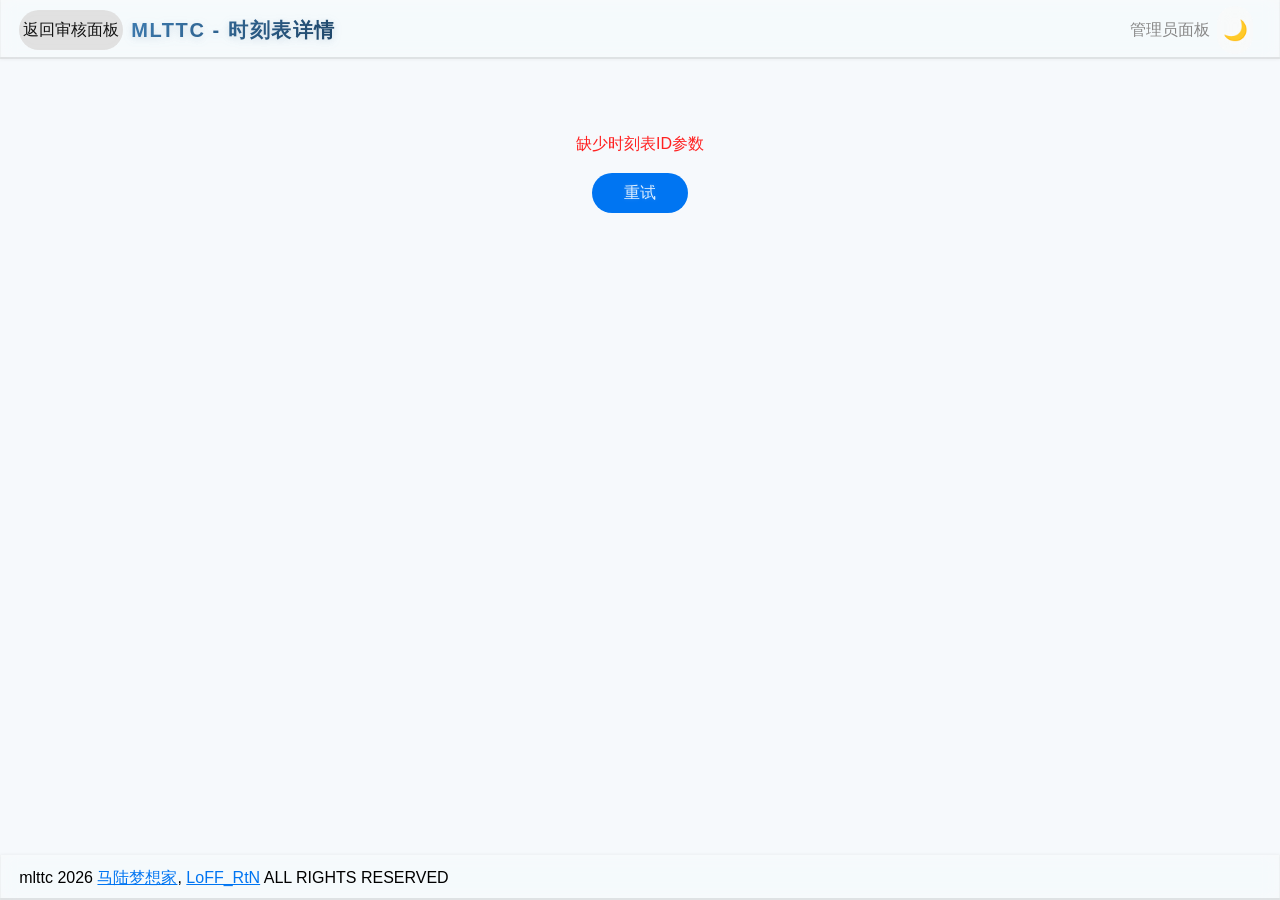
==== admin-detail.html @ a7d494b4 "Add files via upload" ====
<!DOCTYPE html>
<html lang="zh-CN">

<head>
	<meta charset="UTF-8">
	<meta name="viewport" content="width=device-width, initial-scale=1.0, viewport-fit=cover">
	<title>管理员 - 时刻表详情</title>
	<link rel="stylesheet" href="style/timetable.css">
	<link rel="stylesheet" href="style/timetable-detail.css">
	<script src="src/pages/main.js"></script>
	<script src="/lib/ui/init.mjs" type="module"></script>
	<script src="/src/auth-header.js" type="module"></script>
	<script src="/lib/ui/popup.mjs" type="module"></script>
</head>

<body>
	<hcw-body-header>
		<hcw-button flat fill style="min-width: 5rem;" id="back-btn">
			返回审核面板
		</hcw-button>
		<div class="logo-area">
			<div class="logo-text">
				MLTTC - 时刻表详情
			</div>
		</div>
		<p hidden-on-mobile style="margin-left: auto; color: var(--text-muted)">管理员面板</p>
		<div id="headerAuthArea">
			<hcw-button id="themeToggleBtn" flat icon large aria-label="切换主题">🌙</hcw-button>
			<span style="font-size:0.82rem; color:var(--text-muted);" id="adminEmailDisplay"></span>
		</div>
	</hcw-body-header>

	<hcw-article>
		<div id="detail-loading" class="detail-loading">
			<p>加载中...</p>
		</div>
		<div id="detail-error" class="detail-error hidden">
			<p>无法加载时刻表详情</p>
			<hcw-button id="detail-retry-btn" primary flat style="min-width: 6rem;">重试</hcw-button>
		</div>
		<div id="detail-content" class="detail-content hidden">
			<div class="detail-header">
				<h2 id="detail-title" class="detail-title"></h2>
				<span id="detail-id" class="detail-id"></span>
			</div>
			<div class="detail-card">
				<div class="detail-info-grid">
					<div class="detail-info-item">
						<span class="detail-label">城市</span>
						<span class="detail-value" id="detail-city"></span>
					</div>
					<div class="detail-info-item">
						<span class="detail-label">线路</span>
						<span class="detail-value" id="detail-way"></span>
					</div>
					<div class="detail-info-item">
						<span class="detail-label">起点</span>
						<span class="detail-value" id="detail-start"></span>
					</div>
					<div class="detail-info-item">
						<span class="detail-label">终点</span>
						<span class="detail-value" id="detail-end"></span>
					</div>
					<div class="detail-info-item full-width">
						<span class="detail-label">备注</span>
						<span class="detail-value" id="detail-special"></span>
					</div>
				</div>
			</div>
			<div class="detail-card">
				<h3 class="detail-section-title">主站->副站[外环]</h3>
				<div class="detail-time-grid" id="detail-time1"></div>
			</div>
			<div class="detail-card">
				<h3 class="detail-section-title">副站->主站[内环]</h3>
				<div class="detail-time-grid" id="detail-time2"></div>
			</div>
			<div class="detail-card detail-meta-card">
				<div class="detail-meta-row">
					<span class="detail-meta-label">执行时间</span>
					<span class="detail-meta-value" id="detail-starttime"></span>
				</div>
				<div class="detail-meta-row">
					<span class="detail-meta-label">作者</span>
					<span class="detail-meta-value" id="detail-writer"></span>
				</div>
				<div class="detail-meta-row">
					<span class="detail-meta-label">写入时间</span>
					<span class="detail-meta-value" id="detail-writetime"></span>
				</div>
				<div class="detail-meta-row">
					<span class="detail-meta-label">审核状态</span>
					<span class="detail-meta-value" id="detail-pass-status"></span>
				</div>
				<div class="detail-meta-row">
					<span class="detail-meta-label">审核人</span>
					<span class="detail-meta-value" id="detail-passer"></span>
				</div>
			</div>
			<div class="btn-group detail-actions">
				<hcw-button id="detail-back-btn" flat style="min-width: 8rem;">返回审核面板</hcw-button>
			</div>
		</div>
	</hcw-article>

	<hcw-body-footer></hcw-body-footer>

	<script src="/src/pages/admin-detail.js" type="module"></script>
</body>

</html>
---- style/timetable.css ----
@import url('./main.css');
@import url('./derive/deepseek.timetable.css');
@import url('./derive/group.css');
---- style/timetable-detail.css ----
/* ============================================
   时刻表详情页样式
   ============================================ */

/* 加载状态 */
.detail-loading {
    text-align: center;
    padding: 3rem 1rem;
    color: var(--text-muted);
    font-size: 1rem;
}

.detail-loading.hidden,
.detail-error.hidden,
.detail-content.hidden {
    display: none !important;
}

.detail-error {
    text-align: center;
    padding: 3rem 1rem;
    color: var(--danger);
    display: flex;
    flex-direction: column;
    align-items: center;
    gap: 1rem;
}

.detail-error p {
    font-size: 1rem;
    font-weight: 500;
}

/* 详情内容容器 */
.detail-content {
    animation: detailFadeIn 0.35s ease forwards;
}

@keyframes detailFadeIn {
    from {
        opacity: 0;
        transform: translateY(12px);
    }
    to {
        opacity: 1;
        transform: translateY(0);
    }
}

/* 详情头部 */
.detail-header {
    display: flex;
    align-items: baseline;
    justify-content: space-between;
    gap: 1rem;
    margin-bottom: 1.5rem;
    padding-bottom: 1rem;
    border-bottom: 1px solid var(--border);
    flex-wrap: wrap;
}

.detail-title {
    font-size: 1.5rem;
    font-weight: 700;
    color: var(--text-primary);
    margin: 0;
}

.detail-id {
    font-family: var(--font-mono);
    font-size: 0.8rem;
    color: var(--text-muted);
    background: rgba(0,0,0,0.04);
    padding: 4px 10px;
    border-radius: 4px;
    letter-spacing: 0.03em;
    white-space: nowrap;
}

[data-theme="dark"] .detail-id {
    background: rgba(255,255,255,0.08);
    color: #ccc;
}

/* ── 详情页深色模式 ── */
[data-theme="dark"] .detail-card {
    background: #111;
    border-color: rgba(255,255,255,0.08);
    box-shadow: 0 2px 12px rgba(0,0,0,0.3);
}

[data-theme="dark"] .detail-card .detail-value {
    color: #f0f0f0;
}

[data-theme="dark"] .detail-card .detail-label {
    color: #ffffff;
}

[data-theme="dark"] .detail-section-title {
    color: #5bc0eb;
    border-bottom-color: rgba(255,255,255,0.08);
}

[data-theme="dark"] .detail-time-chip {
    background: #1a1a1a;
    border-color: rgba(255,255,255,0.08);
    color: #e0e0e0;
}

[data-theme="dark"] .detail-time-chip:hover {
    border-color: var(--primary);
    background: #0d2b4a;
    color: #6bc8ff;
}

[data-theme="dark"] .detail-meta-card {
    background: #111;
}

[data-theme="dark"] .detail-meta-row + .detail-meta-row {
    border-top-color: rgba(255,255,255,0.06);
}

[data-theme="dark"] .detail-meta-label {
    color: #bbb;
}

[data-theme="dark"] .detail-header {
    border-bottom-color: rgba(255,255,255,0.08);
}

[data-theme="dark"] .detail-title {
    color: #fff;
}

/* 详情卡片 */
.detail-card {
    background: var(--bg-card);
    border: 1px solid var(--border);
    border-radius: var(--radius-md);
    padding: 1.25rem 1.5rem;
    backdrop-filter: blur(8px);
    -webkit-backdrop-filter: blur(8px);
    box-shadow: var(--shadow-xs);
    margin-bottom: 1rem;
    animation: cardEnter 0.3s ease forwards;
    opacity: 0;
    transform: translateY(8px);
}

.detail-card:nth-child(2) { animation-delay: 0.05s; }
.detail-card:nth-child(3) { animation-delay: 0.1s; }
.detail-card:nth-child(4) { animation-delay: 0.15s; }
.detail-card:nth-child(5) { animation-delay: 0.2s; }

@keyframes cardEnter {
    from {
        opacity: 0;
        transform: translateY(8px);
    }
    to {
        opacity: 1;
        transform: translateY(0);
    }
}

/* 信息网格 */
.detail-info-grid {
    display: grid;
    grid-template-columns: 1fr 1fr;
    gap: 1rem;
}

.detail-info-item {
    display: flex;
    flex-direction: column;
    gap: 4px;
}

.detail-info-item.full-width {
    grid-column: 1 / -1;
}

.detail-label {
    font-size: 0.78rem;
    font-weight: 600;
    color: var(--text-muted);
    letter-spacing: 0.02em;
    text-transform: uppercase;
}

.detail-value {
    font-size: 1rem;
    font-weight: 500;
    color: var(--text-primary);
    word-break: break-word;
}

/* 时间网格 */
.detail-section-title {
    font-size: 1rem;
    font-weight: 600;
    color: var(--primary-light);
    margin-bottom: 0.75rem;
    padding-bottom: 0.5rem;
    border-bottom: 1px solid var(--border-light);
}

.detail-time-grid {
    display: flex;
    flex-wrap: wrap;
    gap: 8px;
}

.detail-time-chip {
    display: inline-flex;
    align-items: center;
    justify-content: center;
    padding: 6px 14px;
    background: var(--bg-page);
    border: 1px solid var(--border);
    border-radius: var(--radius-sm);
    font-family: var(--font-mono);
    font-size: 0.85rem;
    color: var(--text-secondary);
    transition: all var(--transition-fast);
}

.detail-time-chip:hover {
    border-color: var(--primary);
    background: var(--primary-light);
    color: var(--primary);
}

/* 元信息卡片 */
.detail-meta-card {
    background: var(--bg-card);
}

.detail-meta-row {
    display: flex;
    justify-content: space-between;
    align-items: center;
    padding: 6px 0;
    gap: 1rem;
}

.detail-meta-row + .detail-meta-row {
    border-top: 1px dashed var(--border-light);
}

.detail-meta-label {
    font-size: 0.82rem;
    color: var(--text-muted);
    font-weight: 500;
}

.detail-meta-value {
    font-size: 0.88rem;
    color: var(--text-secondary);
    font-weight: 500;
    text-align: right;
}

/* 详情页按钮组 */
.detail-actions {
    display: flex;
    justify-content: center;
    gap: 12px;
    margin-top: 1rem;
    padding-top: 0.5rem;
}

/* 响应式 */
@media (max-width: 768px) {
    .detail-header {
        flex-direction: column;
        align-items: flex-start;
    }

    .detail-title {
        font-size: 1.25rem;
    }

    .detail-info-grid {
        grid-template-columns: 1fr;
    }

    .detail-card {
        padding: 1rem 1.15rem;
    }

    .detail-time-chip {
        padding: 5px 10px;
        font-size: 0.8rem;
    }
}

@media (max-width: 480px) {
    .detail-title {
        font-size: 1.1rem;
    }

    .detail-meta-row {
        flex-direction: column;
        align-items: flex-start;
        gap: 2px;
    }
}
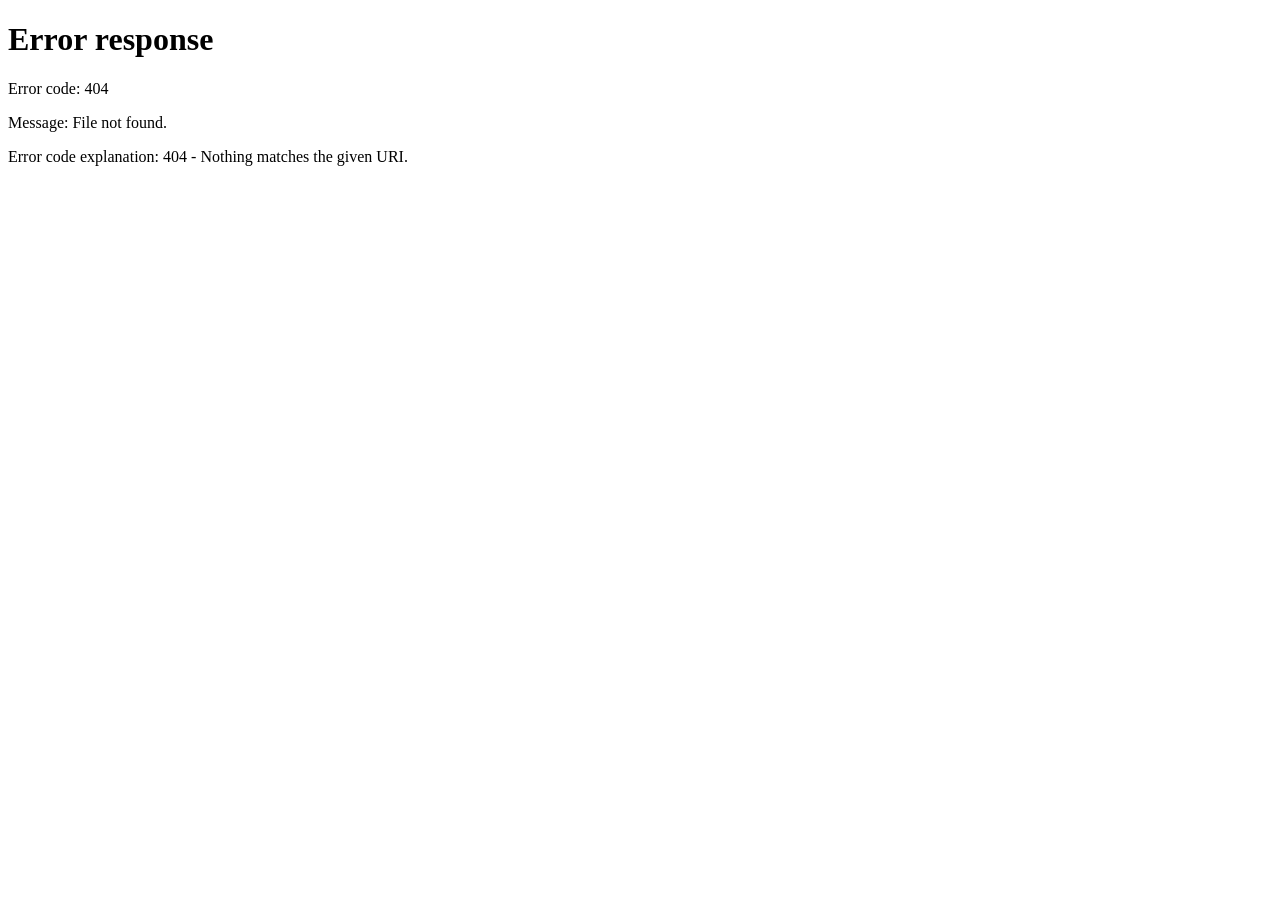
==== commit e4ae37c6: "优化管理员界面" ====
--- a/admin-detail.html
+++ b/admin-detail.html
@@ -25,7 +25,7 @@
 		</div>
 		<p hidden-on-mobile style="margin-left: auto; color: var(--text-muted)">管理员面板</p>
 		<div id="headerAuthArea">
-			<hcw-button id="themeToggleBtn" flat icon large aria-label="切换主题">🌙</hcw-button>
+			<hcw-button id="themeToggleBtn" flat icon large aria-label="切换主题">主题</hcw-button>
 			<span style="font-size:0.82rem; color:var(--text-muted);" id="adminEmailDisplay"></span>
 		</div>
 	</hcw-body-header>
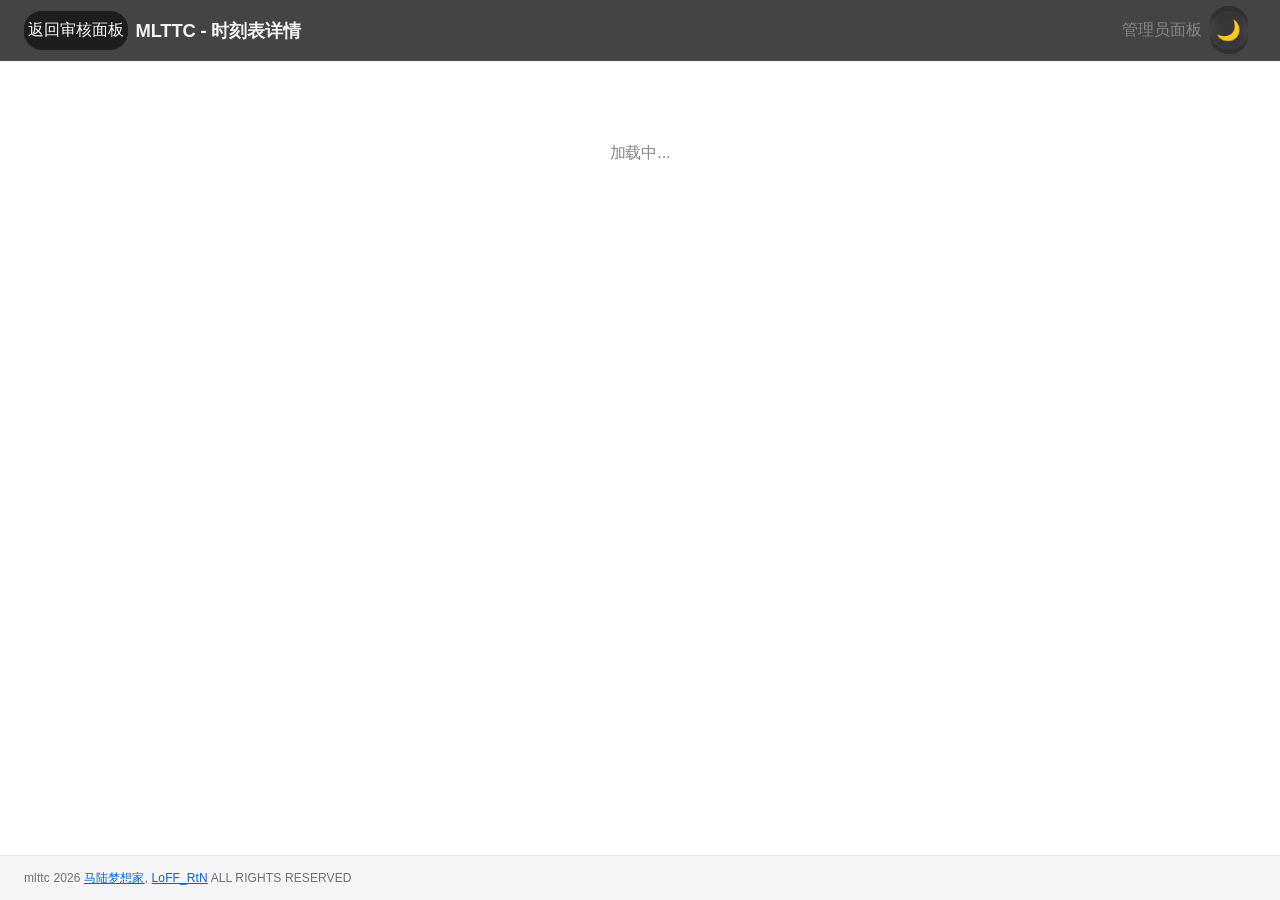
==== commit e0d417f8: "feat: refactor styles and add password hashing utilities - Remove unused CSS files: group.css, link." ====
--- a/admin-detail.html
+++ b/admin-detail.html
@@ -7,7 +7,6 @@
 	<title>管理员 - 时刻表详情</title>
 	<link rel="stylesheet" href="style/timetable.css">
 	<link rel="stylesheet" href="style/timetable-detail.css">
-	<script src="src/pages/main.js"></script>
 	<script src="/lib/ui/init.mjs" type="module"></script>
 	<script src="/src/auth-header.js" type="module"></script>
 	<script src="/lib/ui/popup.mjs" type="module"></script>
@@ -15,7 +14,7 @@
 
 <body>
 	<hcw-body-header>
-		<hcw-button flat fill style="min-width: 5rem;" id="back-btn">
+		<hcw-button flat fill class="btn-min-md" id="back-btn">
 			返回审核面板
 		</hcw-button>
 		<div class="logo-area">
@@ -23,10 +22,10 @@
 				MLTTC - 时刻表详情
 			</div>
 		</div>
-		<p hidden-on-mobile style="margin-left: auto; color: var(--text-muted)">管理员面板</p>
+		<p hidden-on-mobile class="header-note">管理员面板</p>
 		<div id="headerAuthArea">
-			<hcw-button id="themeToggleBtn" flat icon large aria-label="切换主题">主题</hcw-button>
-			<span style="font-size:0.82rem; color:var(--text-muted);" id="adminEmailDisplay"></span>
+			<hcw-button id="themeToggleBtn" flat icon large aria-label="切换主题">🌙</hcw-button>
+			<span class="header-email" id="adminEmailDisplay"></span>
 		</div>
 	</hcw-body-header>
 
@@ -36,7 +35,7 @@
 		</div>
 		<div id="detail-error" class="detail-error hidden">
 			<p>无法加载时刻表详情</p>
-			<hcw-button id="detail-retry-btn" primary flat style="min-width: 6rem;">重试</hcw-button>
+			<hcw-button id="detail-retry-btn" primary flat class="btn-min-lg">重试</hcw-button>
 		</div>
 		<div id="detail-content" class="detail-content hidden">
 			<div class="detail-header">
@@ -98,7 +97,7 @@
 				</div>
 			</div>
 			<div class="btn-group detail-actions">
-				<hcw-button id="detail-back-btn" flat style="min-width: 8rem;">返回审核面板</hcw-button>
+				<hcw-button id="detail-back-btn" flat class="btn-min-xl">返回审核面板</hcw-button>
 			</div>
 		</div>
 	</hcw-article>
--- a/style/timetable.css
+++ b/style/timetable.css
@@ -1,3 +1,1033 @@
 @import url('./main.css');
-@import url('./derive/deepseek.timetable.css');
-@import url('./derive/group.css');+/* ============================================
+   时刻表查询系统 - 液态玻璃样式表
+   设计风格：现代简约 · 柔和光影 · 温暖专业
+   完全适配 index.html 中的 class 结构
+   （基于原版升级为磨砂玻璃质感）
+   ============================================ */
+
+/* ---------- 布局溢出控制 ---------- */
+html, body {
+    /* hidden 仅作旧浏览器回退；clip 不创建滚动容器，保证顶部导航栏 sticky 悬浮跟随 */
+    overflow-x: hidden;
+    overflow-x: clip;
+    max-width: 100%;
+}
+
+hcw-article,
+[hcw-article] {
+    overflow: hidden;
+}
+
+/* ---------- 菜单栏 .menu-bar ---------- */
+.menu-bar {
+    display: flex;
+    flex-wrap: wrap;
+    gap: 1rem;
+    justify-content: center;
+    padding: 4px 0;
+}
+
+/* 卡片入场动画（供 .form-card / .result-card 使用） */
+@keyframes cardEnter {
+    from {
+        opacity: 0;
+        transform: translateY(16px);
+    }
+
+    to {
+        opacity: 1;
+        transform: translateY(0);
+    }
+}
+
+.form-card.hidden {
+    display: none !important;
+}
+
+/* ---------- 两列网格 .grid-2col ---------- */
+.grid-2col {
+    display: grid;
+    grid-template-columns: 1fr 1fr;
+    gap: 18px 16px;
+    align-items: start;
+}
+
+.grid-2col .full-width {
+    grid-column: 1 / -1;
+}
+
+/* ---------- 表单组 .form-group ---------- */
+.form-group {
+    display: flex;
+    flex-direction: column;
+    gap: 6px;
+}
+
+.form-group label {
+    font-size: 0.82rem;
+    font-weight: 500;
+    color: var(--text-secondary);
+    letter-spacing: -0.005em;
+    display: flex;
+    align-items: center;
+    gap: 6px;
+}
+
+.form-group label .optional {
+    font-weight: 400;
+    font-size: 0.78rem;
+    color: var(--text-muted);
+    letter-spacing: 0.01em;
+}
+
+/* 覆盖 label 内可能存在的内联样式 span */
+.form-group label span {
+    font-weight: 700;
+    font-size: 0.9rem;
+    line-height: 1;
+}
+
+.form-group [name="time1"],
+.form-group [name="time2"] {
+    width: 100%;
+    padding: 12px 16px;
+    font-size: 0.92rem;
+    font-family: var(--font-family);
+    color: var(--input-color);
+    background-color: var(--input-bg);
+    border: 1px solid var(--border);
+    border-radius: var(--radius-sm);
+    transition: all var(--transition-fast), box-shadow var(--transition-normal);
+    outline: none;
+    letter-spacing: 0.01em;
+    resize: vertical;
+    min-height: 100px;
+    line-height: 1.6;
+}
+
+.form-group [name="time1"]:focus,
+.form-group [name="time2"]:focus {
+    border-color: var(--primary);
+    box-shadow: var(--shadow-focus);
+}
+
+.lp {
+    font-size: 0.65rem;
+    letter-spacing: 0.02em;
+    opacity: 1;
+}
+
+/* ---------- 表单验证状态 ---------- */
+/* 输入框验证状态 */
+.form-group .input-valid {
+    border-color: var(--success) !important;
+}
+
+.form-group .input-invalid {
+    border-color: var(--danger) !important;
+}
+
+.form-group .input-warning-state {
+    border-color: var(--warning) !important;
+}
+
+.form-group .input-default {
+    border-color: #8881 !important;
+}
+
+/* 验证提示文字状态 */
+.lp.lp-valid {
+    color: var(--success) !important;
+    display: block !important;
+}
+
+.lp.lp-invalid {
+    color: var(--danger) !important;
+    display: block !important;
+}
+
+.lp.lp-warning {
+    color: var(--warning) !important;
+    display: block !important;
+}
+
+.lp.lp-hide {
+    display: none !important;
+}
+
+/* ---------- 结果卡片 .result-card ---------- */
+.result-card {
+    margin-top: 18px;
+    padding: 16px 20px;
+    border-radius: var(--radius-sm);
+    font-size: 0.88rem;
+    line-height: 1.6;
+    border: 1px solid var(--border-light);
+    background: var(--bg-card);
+    color: var(--text-secondary);
+    box-shadow: var(--shadow-xs);
+    animation: resultSlideIn 0.35s cubic-bezier(0.22, 0.61, 0.36, 1) forwards;
+    word-break: break-all;
+}
+
+@keyframes resultSlideIn {
+    from {
+        opacity: 0;
+        transform: translateY(-8px);
+    }
+
+    to {
+        opacity: 1;
+        transform: translateY(0);
+    }
+}
+
+.result-card.hidden {
+    display: none !important;
+}
+
+/* 结果卡片状态变体（JS 动态添加时生效） */
+.result-card.success {
+    background: var(--success);
+    color: var(--success-light);
+}
+
+.result-card.error {
+    background: var(--danger);
+    color: var(--danger-light);
+}
+
+.result-card.info {
+    background: var(--bg-page);
+    color: var(--on-bg-page);
+}
+
+/* 结果卡片内部常见元素 */
+.result-card p {
+    margin: 4px 0;
+}
+
+.result-card strong {
+    color: var(--text-primary);
+    font-weight: 600;
+}
+
+.result-card code,
+.result-card .id-highlight {
+    font-family: var(--font-mono);
+    background: var(--bg-hover);
+    padding: 2px 10px;
+    border-radius: var(--radius-full);
+    font-size: 0.85em;
+    letter-spacing: 0.02em;
+}
+
+/* ---------- 页脚 ---------- */
+footer {
+    text-align: center;
+    padding: 20px 16px;
+    font-size: 0.75rem;
+    color: var(--footer-text);
+    letter-spacing: 0.01em;
+    border-top: 1px solid var(--border-light);
+    margin-top: 8px;
+    background: var(--footer-bg);
+}
+
+footer::before {
+    content: '';
+    font-size: 0.85rem;
+}
+
+/* ---------- 搜索结果区域 .result-area ---------- */
+.result-area {
+    animation: resultSlideIn 0.35s cubic-bezier(0.22, 0.61, 0.36, 1) forwards;
+}
+
+.result-area.hidden {
+    display: none !important;
+}
+
+/* ---------- 结果列表 ---------- */
+.result-list {
+    display: flex;
+    flex-direction: column;
+    gap: 12px;
+}
+
+/* 搜索页：一行显示 2 个结果（不影响个人主页的竖向列表） */
+#search-result .result-list {
+    display: grid;
+    grid-template-columns: repeat(2, 1fr);
+    gap: 12px;
+}
+
+@media (max-width: 600px) {
+    #search-result .result-list {
+        grid-template-columns: 1fr;
+    }
+}
+
+/* ---------- 结果卡片项 ---------- */
+.result-item {
+    background: var(--bg-card);
+    border: 1px solid var(--border-light);
+    border-radius: var(--radius-md);
+    padding: 18px 20px;
+    box-shadow: var(--shadow-xs);
+    transition: all var(--transition-fast);
+    animation: cardEnter 0.3s ease forwards;
+    opacity: 0;
+    transform: translateY(8px);
+    cursor: pointer;
+}
+
+.result-item:hover {
+    box-shadow: var(--shadow-md);
+    border-color: var(--primary);
+    transform: translateY(-2px);
+}
+
+.result-item-header {
+    display: flex;
+    align-items: center;
+    justify-content: space-between;
+    margin-bottom: 12px;
+    padding-bottom: 10px;
+    border-bottom: 1px solid var(--border-light);
+}
+
+.result-item-id {
+    font-family: var(--font-mono);
+    font-size: 0.72rem;
+    color: var(--text-muted);
+    background: var(--bg-hover);
+    padding: 3px 10px;
+    border-radius: var(--radius-full);
+    letter-spacing: 0.02em;
+}
+
+.result-item-route {
+    font-size: 0.98rem;
+    font-weight: 700;
+    color: var(--text-primary);
+    letter-spacing: -0.01em;
+}
+
+.result-item-body {
+    display: flex;
+    flex-direction: column;
+    gap: 8px;
+}
+
+.result-item-stations {
+    display: flex;
+    align-items: center;
+    gap: 6px;
+    flex-wrap: wrap;
+    font-size: 0.85rem;
+}
+
+.station-label {
+    color: var(--text-muted);
+    font-size: 0.78rem;
+}
+
+.station-name {
+    font-weight: 600;
+    color: var(--text-secondary);
+}
+
+.station-arrow {
+    color: var(--primary);
+    font-weight: 700;
+    margin: 0 2px;
+}
+
+.result-item-note {
+    font-size: 0.8rem;
+    color: var(--accent);
+    background: var(--accent-light);
+    border: 1px solid rgba(255, 149, 0, 0.2);
+    padding: 4px 12px;
+    border-radius: var(--radius-full);
+    margin-top: 2px;
+}
+
+.result-item-meta {
+    display: flex;
+    gap: 16px;
+    font-size: 0.75rem;
+    color: var(--text-muted);
+    margin-top: 4px;
+    padding-top: 6px;
+    border-top: 1px dashed var(--border-light);
+}
+
+/* .result-item-actions moved to group.css */
+
+/* 结果区域响应式 */
+@media (max-width: 768px) {
+    .result-item {
+        padding: 12px 14px;
+    }
+
+    .result-item-route {
+        font-size: 0.9rem;
+    }
+
+    .result-item-stations {
+        font-size: 0.82rem;
+    }
+
+    .result-item-meta {
+        flex-direction: column;
+        gap: 4px;
+    }
+}
+
+/* ---------- 响应式设计 ---------- */
+@media (max-width: 768px) {
+    .menu-bar {
+        gap: .25rem;
+    }
+
+    .grid-2col {
+        grid-template-columns: 1fr;
+        gap: 14px;
+    }
+
+    .btn-group {
+        gap: 8px;
+        margin-top: 16px;
+    }
+
+    .result-card {
+        padding: 14px 16px;
+        font-size: 0.84rem;
+    }
+}
+
+@media (max-width: 480px) {
+    .form-group label {
+        font-size: 0.8rem;
+    }
+
+    .form-group input[type="text"] {
+        padding: 10px 12px;
+        font-size: 0.84rem;
+        border-radius: var(--radius-xs);
+    }
+
+    .result-card {
+        padding: 12px 14px;
+        font-size: 0.8rem;
+        border-radius: var(--radius-xs);
+    }
+
+    footer {
+        font-size: 0.72rem;
+        padding: 14px 10px;
+    }
+}
+
+@media (min-width: 1024px) {
+    .grid-2col {
+        gap: 22px 20px;
+    }
+}
+
+/* ---------- 辅助与无障碍 ---------- */
+@media (prefers-reduced-motion: reduce) {
+
+    *,
+    *::before,
+    *::after {
+        animation-duration: 0.01ms !important;
+        animation-iteration-count: 1 !important;
+        transition-duration: 0.01ms !important;
+    }
+
+    html {
+        scroll-behavior: auto;
+    }
+}
+
+@media (prefers-contrast: high) {
+    :root {
+        --border: #767676;
+        --border-light: #888;
+        --text-muted: #555;
+        --text-placeholder: #666;
+    }
+
+    .form-group input[type="text"] {
+        border-width: 2px;
+    }
+}
+
+@media print {
+    body {
+        background: #fff;
+        padding: 0;
+    }
+
+    .dashboard {
+        max-width: 100%;
+        box-shadow: none;
+    }
+
+    .menu-bar,
+    .btn-group,
+    .btn-primary,
+    .btn-secondary {
+        display: none;
+    }
+
+    .result-card {
+        border: 1px solid #ccc;
+        background: #fafafa;
+    }
+}
+
+/* ============================================
+   深色结果页样式（Apple 深色模式）
+   设计风格：深色背景 · 高对比 · 蓝强调
+   ============================================ */
+
+/* ── 结果区域容器 ── */
+[data-theme="dark"] .result-area {
+    margin-top: 28px;
+    background: var(--bg-card);
+    border: 1px solid var(--border-light);
+    border-radius: var(--radius-md);
+    padding: 20px 20px 16px;
+    max-width: 100%;
+    box-sizing: border-box;
+    overflow-x: hidden;
+}
+
+/* ── 结果列表 ── */
+[data-theme="dark"] .result-area .result-list {
+    display: flex;
+    flex-direction: column;
+    gap: 12px;
+}
+
+/* ── 结果卡片项 ── */
+[data-theme="dark"] .result-area .result-item {
+    background: var(--bg-card);
+    border: 1px solid var(--border-light);
+    border-radius: var(--radius-sm);
+    padding: 14px 16px;
+    box-shadow: var(--shadow-xs);
+    transition: all 0.25s ease;
+    animation: resultItemIn 0.35s cubic-bezier(0.22, 0.61, 0.36, 1) forwards;
+    opacity: 0;
+    transform: translateY(8px);
+    max-width: 100%;
+    box-sizing: border-box;
+    overflow: hidden;
+    cursor: pointer;
+}
+
+@keyframes resultItemIn {
+    to {
+        opacity: 1;
+        transform: translateY(0);
+    }
+}
+
+[data-theme="dark"] .result-area .result-item:hover {
+    border-color: var(--primary);
+    box-shadow: var(--shadow-md);
+}
+
+[data-theme="dark"] .result-area .result-item-header {
+    display: flex;
+    align-items: center;
+    justify-content: space-between;
+    margin-bottom: 10px;
+    padding-bottom: 8px;
+    border-bottom: 1px solid var(--border-light);
+}
+
+[data-theme="dark"] .result-area .result-item-id {
+    font-family: var(--font-mono);
+    font-size: 0.72rem;
+    color: var(--text-muted);
+    background: var(--bg-hover);
+    padding: 2px 10px;
+    border-radius: var(--radius-full);
+    letter-spacing: 0.02em;
+}
+
+[data-theme="dark"] .result-area .result-item-route {
+    font-size: 0.92rem;
+    font-weight: 700;
+    color: var(--text-primary);
+    letter-spacing: -0.01em;
+}
+
+[data-theme="dark"] .result-area .result-item-body {
+    display: flex;
+    flex-direction: column;
+    gap: 8px;
+}
+
+[data-theme="dark"] .result-area .result-item-stations {
+    display: flex;
+    align-items: center;
+    gap: 6px;
+    flex-wrap: wrap;
+    font-size: 0.85rem;
+}
+
+[data-theme="dark"] .result-area .station-label {
+    color: var(--text-muted);
+    font-size: 0.76rem;
+}
+
+[data-theme="dark"] .result-area .station-name {
+    font-weight: 600;
+    color: var(--text-secondary);
+}
+
+[data-theme="dark"] .result-area .station-arrow {
+    color: var(--primary);
+    opacity: 0.8;
+    font-weight: 700;
+    margin: 0 2px;
+}
+
+[data-theme="dark"] .result-area .result-item-note {
+    font-size: 0.78rem;
+    color: var(--accent);
+    background: var(--accent-light);
+    border: 1px solid rgba(255, 179, 64, 0.25);
+    padding: 4px 12px;
+    border-radius: var(--radius-full);
+}
+
+[data-theme="dark"] .result-area .result-item-meta {
+    display: flex;
+    gap: 16px;
+    font-size: 0.74rem;
+    color: var(--text-muted);
+    margin-top: 4px;
+    padding-top: 6px;
+    border-top: 1px dashed var(--border-light);
+}
+
+[data-theme="dark"] .result-area .result-item-actions {
+    display: flex;
+    justify-content: flex-end;
+    margin-top: 8px;
+    padding-top: 8px;
+    border-top: 1px solid var(--border-light);
+}
+
+/* ── 查看详情按钮 (缩小版) ── */
+[data-theme="dark"] .result-area .view-detail-btn {
+    display: inline-flex;
+    align-items: center;
+    justify-content: center;
+    gap: 3px;
+    min-width: 3.6rem;
+    padding: 4px 12px;
+    font-size: 0.72rem;
+    font-weight: 500;
+    background: var(--button-bg);
+    color: var(--text-secondary);
+    border: 1px solid var(--border-light);
+    border-radius: var(--radius-full);
+    cursor: pointer;
+    transition: all 0.2s ease;
+    letter-spacing: 0.01em;
+    line-height: 1.3;
+}
+
+[data-theme="dark"] .result-area .view-detail-btn:hover {
+    background: var(--button-bg-hl);
+    color: #fff;
+    border-color: var(--primary);
+}
+
+[data-theme="dark"] .result-area .view-detail-btn:active {
+    transform: scale(0.96);
+}
+
+/* ── 关闭按钮 ── */
+[data-theme="dark"] .result-area #result-close-btn {
+    display: inline-flex;
+    align-items: center;
+    justify-content: center;
+    gap: 6px;
+    min-width: 7rem;
+    padding: 8px 20px;
+    font-size: 0.82rem;
+    font-weight: 500;
+    background: var(--button-bg);
+    color: var(--text-secondary);
+    border: 1px solid var(--border-light);
+    border-radius: var(--radius-full);
+    cursor: pointer;
+    transition: all 0.25s ease;
+    letter-spacing: 0.02em;
+}
+
+[data-theme="dark"] .result-area #result-close-btn::before {
+    content: '✕';
+    font-size: 0.7rem;
+    opacity: 0.6;
+    transition: opacity 0.2s ease;
+}
+
+[data-theme="dark"] .result-area #result-close-btn:hover {
+    background: rgba(255, 69, 58, 0.15);
+    color: var(--danger);
+    border-color: rgba(255, 69, 58, 0.35);
+}
+
+[data-theme="dark"] .result-area #result-close-btn:hover::before {
+    opacity: 1;
+}
+
+[data-theme="dark"] .result-area #result-close-btn:active {
+    transform: scale(0.96);
+}
+
+/* ── 结果区域响应式 ── */
+@media (max-width: 768px) {
+    [data-theme="dark"] .result-area {
+        margin-top: 22px;
+        padding: 16px 14px 14px;
+    }
+
+    [data-theme="dark"] .result-area .result-item {
+        padding: 12px 12px;
+    }
+
+    [data-theme="dark"] .result-area .result-item-route {
+        font-size: 0.85rem;
+    }
+
+    [data-theme="dark"] .result-area .result-item-meta {
+        flex-direction: column;
+        gap: 2px;
+    }
+
+    [data-theme="dark"] .result-area #result-close-btn {
+        min-width: 5rem;
+        padding: 6px 14px;
+        font-size: 0.78rem;
+    }
+}
+
+@media (max-width: 480px) {
+    [data-theme="dark"] .result-area {
+        margin-top: 16px;
+        padding: 12px 10px 12px;
+        border-radius: var(--radius-sm);
+    }
+
+    [data-theme="dark"] .result-area .result-item {
+        padding: 10px 10px;
+    }
+
+    [data-theme="dark"] .result-area .result-item-stations {
+        font-size: 0.78rem;
+    }
+
+    [data-theme="dark"] .result-area .view-detail-btn {
+        min-width: 3rem;
+        padding: 3px 8px;
+        font-size: 0.68rem;
+    }
+
+    [data-theme="dark"] .result-area #result-close-btn {
+        min-width: 4rem;
+        padding: 5px 12px;
+        font-size: 0.74rem;
+    }
+}
+
+@keyframes modalFadeIn {
+    from {
+        opacity: 0;
+    }
+
+    to {
+        opacity: 1;
+    }
+}
+
+@keyframes modalSlideUp {
+    from {
+        opacity: 0;
+        transform: translateY(30px) scale(0.96);
+    }
+
+    to {
+        opacity: 1;
+        transform: translateY(0) scale(1);
+    }
+}
+
+.error-msg {
+    margin-top: 8px;
+    padding: 10px 16px;
+    font-size: 0.82rem;
+    color: var(--danger);
+    background: rgba(255, 59, 48, 0.08);
+    border: 1px solid rgba(255, 59, 48, 0.25);
+    border-radius: var(--radius-sm);
+    font-weight: 500;
+    display: none;
+}
+
+[data-theme="dark"] .error-msg {
+    background: rgba(255, 69, 58, 0.15);
+    border-color: rgba(255, 69, 58, 0.3);
+}
+
+/* ---------- 响应式设计 ---------- */
+@media (max-width: 1024px) {
+    .button-grid {
+        grid-template-columns: repeat(3, 1fr);
+    }
+
+    .page-title-section h2 {
+        font-size: 1.9rem;
+    }
+}
+
+@media (max-width: 768px) {
+    .button-grid {
+        grid-template-columns: repeat(2, 1fr);
+        gap: 14px;
+    }
+    .page-title-section h2 {
+        font-size: 1.7rem;
+    }
+}
+
+@media (max-width: 480px) {
+    .logout-small {
+        padding: 4px 10px;
+        font-size: 0.72rem;
+    }
+
+    .button-grid {
+        grid-template-columns: 1fr 1fr;
+        gap: 10px;
+    }
+    .card-icon {
+        width: 42px;
+        height: 42px;
+        font-size: 1.5rem;
+    }
+    .page-title-section h2 {
+        font-size: 1.4rem;
+    }
+
+    .page-title-section p {
+        font-size: 0.8rem;
+        padding: 4px 12px;
+    }
+}
+
+/* ============ 分页栏 .pagination-bar（admin-review / admin-users 使用） ============ */
+.pagination-bar {
+    display: flex;
+    align-items: center;
+    justify-content: center;
+    gap: 8px;
+    margin-top: 12px;
+}
+
+.pagination-bar hcw-button,
+.pagination-bar button {
+    font-size: 0.82rem;
+}
+
+[data-theme="dark"] .pagination-bar {
+    color: #bbb;
+}
+
+[data-theme="dark"] .pagination-bar hcw-button,
+[data-theme="dark"] .pagination-bar button {
+    background: rgba(50, 52, 55, 0.6) !important;
+    color: #e0e0e0 !important;
+    border: 1px solid rgba(255, 255, 255, 0.08) !important;
+}
+
+[data-theme="dark"] .pagination-bar hcw-button:hover,
+[data-theme="dark"] .pagination-bar button:hover {
+    background: rgba(60, 62, 65, 0.8) !important;
+    color: #ffffff !important;
+    border-color: rgba(0, 117, 242, 0.4) !important;
+}
+
+[data-theme="dark"] .pagination-bar hcw-button:disabled,
+[data-theme="dark"] .pagination-bar button:disabled {
+    opacity: 0.3 !important;
+    background: rgba(40, 42, 45, 0.4) !important;
+    border-color: transparent !important;
+}
+
+/* ============ 管理端通用工具类 ============
+   用途：替代 admin*.html / index.html 页面里的内联 style，便于统一维护。
+   注意：timetable.css 被全部管理端页面引用，故工具类放这里最稳妥。 */
+
+/* ---------- 头部 ---------- */
+.header-note {
+    margin-left: auto;
+    color: var(--text-muted);
+}
+
+/* 头部登录邮箱显示 */
+.header-email {
+    font-size: 0.82rem;
+    color: var(--text-muted);
+}
+
+/* ---------- 按钮尺寸（与 hcw-button 组合使用） ---------- */
+.btn-min-sm { min-width: 4rem; }
+.btn-min-md { min-width: 5rem; }
+.btn-min-lg { min-width: 6rem; }
+.btn-min-xl { min-width: 8rem; }
+.btn-min-2xl { min-width: 12rem; }
+
+.btn-sm { font-size: 0.82rem; }
+.btn-md { font-size: 0.95rem; }
+
+/* ---------- 卡片标题 ---------- */
+.card-title-sm { font-size: 1.1rem; }
+
+.card-title-center {
+    font-size: 1.2rem;
+    text-align: center;
+}
+
+.card-title-row {
+    font-size: 1.1rem;
+    display: flex;
+    align-items: center;
+    justify-content: space-between;
+}
+
+.card-title-row-start {
+    font-size: 1.1rem;
+    display: flex;
+    align-items: center;
+    gap: 8px;
+}
+
+/* ---------- 间距 ---------- */
+.mt-sm { margin-top: 0.5rem; }
+.mt-md { margin-top: 1rem; }
+.mt-lg { margin-top: 1.5rem; }
+.mt-xl { margin-top: 1.25rem; }
+
+/* ---------- 加载 / 空态 / 错误提示 ---------- */
+.state-loading {
+    text-align: center;
+    padding: 1rem 0;
+    color: var(--text-muted);
+}
+
+.state-loading-lg {
+    text-align: center;
+    padding: 2rem 0;
+    color: var(--text-muted);
+}
+
+.state-error {
+    text-align: center;
+    padding: 1rem 0;
+    color: var(--danger);
+    font-size: 0.85rem;
+}
+
+.state-error-lg {
+    text-align: center;
+    padding: 2rem 0;
+    color: var(--danger);
+}
+
+/* 数量统计等次要文字 */
+.meta-count {
+    font-size: 0.82rem;
+    color: var(--text-muted);
+}
+
+.text-success { color: var(--success); }
+.text-danger-strong {
+    font-weight: 600;
+    color: var(--danger);
+}
+
+/* ---------- 布局 ---------- */
+.form-stack {
+    display: flex;
+    flex-direction: column;
+    gap: 1rem;
+    margin-top: 0.5rem;
+}
+
+.list-stack {
+    display: flex;
+    flex-direction: column;
+    gap: 0.5rem;
+}
+
+.narrow-article {
+    max-width: 32rem;
+    margin: 0 auto;
+}
+
+.self-center { align-self: center; }
+
+.profile-grid {
+    display: flex;
+    flex-wrap: wrap;
+    gap: 1rem;
+    margin-top: 0.5rem;
+}
+
+.profile-field {
+    flex: 1;
+    min-width: 6.5rem;
+}
+
+.profile-field--wide { min-width: 11rem; }
+
+.profile-field-label {
+    font-size: 0.78rem;
+    color: var(--text-muted);
+}
+
+.profile-field-value { font-size: 1rem; }
+.profile-field-value--strong { font-weight: 600; }
+
+/* 表单提示文字（浅色警告说明） */
+.form-hint-warning {
+    color: var(--warning);
+    font-size: 0.78rem;
+    font-weight: 400;
+}
+
+/* 审核操作区（通过 / 驳回） */
+.review-actions {
+    display: flex;
+    gap: 1rem;
+    justify-content: center;
+    margin-top: 1.5rem;
+    padding-top: 1rem;
+    border-top: 1px solid var(--border-light);
+}
+
+/* ---------- 审核结果操作区 ---------- */
+.result-item-actions--end { justify-content: flex-end; }
--- a/style/timetable-detail.css
+++ b/style/timetable-detail.css
@@ -1,5 +1,6 @@
+@import url('./main.css');
 /* ============================================
-   时刻表详情页样式
+   时刻表详情页样式（Apple 风格）
    ============================================ */
 
 /* 加载状态 */
@@ -55,93 +56,37 @@
     gap: 1rem;
     margin-bottom: 1.5rem;
     padding-bottom: 1rem;
-    border-bottom: 1px solid var(--border);
+    border-bottom: 1px solid var(--border-light);
     flex-wrap: wrap;
 }
 
 .detail-title {
-    font-size: 1.5rem;
+    font-size: 1.75rem;
     font-weight: 700;
+    letter-spacing: -0.015em;
     color: var(--text-primary);
     margin: 0;
 }
 
 .detail-id {
     font-family: var(--font-mono);
-    font-size: 0.8rem;
-    color: var(--text-muted);
-    background: rgba(0,0,0,0.04);
-    padding: 4px 10px;
-    border-radius: 4px;
-    letter-spacing: 0.03em;
+    font-size: 0.78rem;
+    color: var(--text-muted);
+    background: var(--bg-hover);
+    padding: 4px 12px;
+    border-radius: var(--radius-full);
+    letter-spacing: 0.02em;
     white-space: nowrap;
 }
 
-[data-theme="dark"] .detail-id {
-    background: rgba(255,255,255,0.08);
-    color: #ccc;
-}
-
-/* ── 详情页深色模式 ── */
-[data-theme="dark"] .detail-card {
-    background: #111;
-    border-color: rgba(255,255,255,0.08);
-    box-shadow: 0 2px 12px rgba(0,0,0,0.3);
-}
-
-[data-theme="dark"] .detail-card .detail-value {
-    color: #f0f0f0;
-}
-
-[data-theme="dark"] .detail-card .detail-label {
-    color: #ffffff;
-}
-
-[data-theme="dark"] .detail-section-title {
-    color: #5bc0eb;
-    border-bottom-color: rgba(255,255,255,0.08);
-}
-
-[data-theme="dark"] .detail-time-chip {
-    background: #1a1a1a;
-    border-color: rgba(255,255,255,0.08);
-    color: #e0e0e0;
-}
-
-[data-theme="dark"] .detail-time-chip:hover {
-    border-color: var(--primary);
-    background: #0d2b4a;
-    color: #6bc8ff;
-}
-
-[data-theme="dark"] .detail-meta-card {
-    background: #111;
-}
-
-[data-theme="dark"] .detail-meta-row + .detail-meta-row {
-    border-top-color: rgba(255,255,255,0.06);
-}
-
-[data-theme="dark"] .detail-meta-label {
-    color: #bbb;
-}
-
-[data-theme="dark"] .detail-header {
-    border-bottom-color: rgba(255,255,255,0.08);
-}
-
-[data-theme="dark"] .detail-title {
-    color: #fff;
-}
+/* ── 深色模式：详情页由主题变量自动适配 ── */
 
 /* 详情卡片 */
 .detail-card {
     background: var(--bg-card);
-    border: 1px solid var(--border);
+    border: 1px solid var(--border-light);
     border-radius: var(--radius-md);
     padding: 1.25rem 1.5rem;
-    backdrop-filter: blur(8px);
-    -webkit-backdrop-filter: blur(8px);
     box-shadow: var(--shadow-xs);
     margin-bottom: 1rem;
     animation: cardEnter 0.3s ease forwards;
@@ -183,8 +128,8 @@
 }
 
 .detail-label {
-    font-size: 0.78rem;
-    font-weight: 600;
+    font-size: 0.76rem;
+    font-weight: 500;
     color: var(--text-muted);
     letter-spacing: 0.02em;
     text-transform: uppercase;
@@ -201,7 +146,7 @@
 .detail-section-title {
     font-size: 1rem;
     font-weight: 600;
-    color: var(--primary-light);
+    color: var(--primary);
     margin-bottom: 0.75rem;
     padding-bottom: 0.5rem;
     border-bottom: 1px solid var(--border-light);
@@ -218,9 +163,9 @@
     align-items: center;
     justify-content: center;
     padding: 6px 14px;
-    background: var(--bg-page);
-    border: 1px solid var(--border);
-    border-radius: var(--radius-sm);
+    background: var(--bg-hover);
+    border: 1px solid var(--border-light);
+    border-radius: var(--radius-full);
     font-family: var(--font-mono);
     font-size: 0.85rem;
     color: var(--text-secondary);
@@ -229,7 +174,7 @@
 
 .detail-time-chip:hover {
     border-color: var(--primary);
-    background: var(--primary-light);
+    background: var(--primary-bg);
     color: var(--primary);
 }
 
@@ -280,7 +225,7 @@
     }
 
     .detail-title {
-        font-size: 1.25rem;
+        font-size: 1.4rem;
     }
 
     .detail-info-grid {
@@ -299,7 +244,7 @@
 
 @media (max-width: 480px) {
     .detail-title {
-        font-size: 1.1rem;
+        font-size: 1.2rem;
     }
 
     .detail-meta-row {
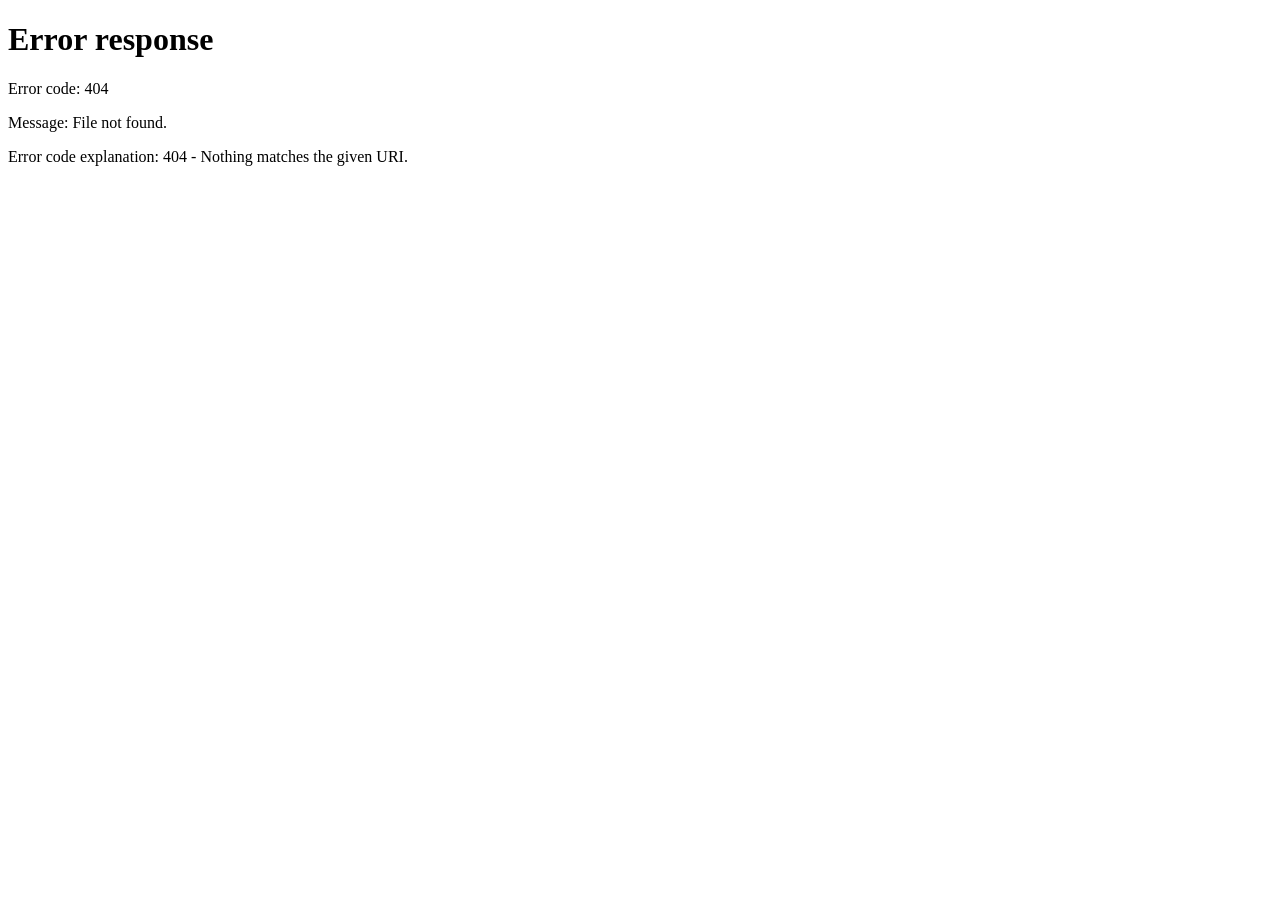
==== commit 6c93187d: "feat: 已审核时刻表改为搜索结果网格 + 详情页查看错误报告（v1.4.0） - admin-review 的「已审核时刻表」列表套用 .result-list--grid：铺满 2 列（≤600" ====
--- a/admin-detail.html
+++ b/admin-detail.html
@@ -96,6 +96,17 @@
 					<span class="detail-meta-value" id="detail-passer"></span>
 				</div>
 			</div>
+			<!-- 错误报告：主站用户提交的错误报告（数据来自 TIMETABLE_REPORT 表） -->
+			<hcw-card class="mt-lg">
+				<hcw-card-title class="card-title-row">
+					<span>错误报告</span>
+					<span id="reports-count" class="meta-count">— 条</span>
+				</hcw-card-title>
+				<div id="reports-loading" class="state-loading-lg">加载中...</div>
+				<div id="reports-empty" class="state-loading-lg hidden">暂无错误报告</div>
+				<div id="reports-error" class="state-error-lg hidden">无法加载错误报告</div>
+				<div id="reports-list" class="report-list"></div>
+			</hcw-card>
 			<div class="btn-group detail-actions">
 				<hcw-button id="detail-back-btn" flat class="btn-min-xl">返回审核面板</hcw-button>
 			</div>
--- a/style/timetable.css
+++ b/style/timetable.css
@@ -269,6 +269,29 @@
     }
 }
 
+/* 通用卡片网格：铺满可用宽度的 2 列（管理员「已审核时刻表」等使用）
+   规则与上面的 #search-result .result-list 保持一致，避免各页各写一套 */
+.result-list--grid {
+    display: grid;
+    grid-template-columns: repeat(2, 1fr);
+    gap: 12px;
+}
+
+/* 网格子项允许收缩，避免卡片内长文本把单列撑破；元信息过窄时换行 */
+.result-list--grid > .result-item {
+    min-width: 0;
+}
+
+.result-list--grid .result-item-meta {
+    flex-wrap: wrap;
+}
+
+@media (max-width: 600px) {
+    .result-list--grid {
+        grid-template-columns: 1fr;
+    }
+}
+
 /* ---------- 结果卡片项 ---------- */
 .result-item {
     background: var(--bg-card);
@@ -618,14 +641,6 @@
     margin-top: 4px;
     padding-top: 6px;
     border-top: 1px dashed var(--border-light);
-}
-
-[data-theme="dark"] .result-area .result-item-actions {
-    display: flex;
-    justify-content: flex-end;
-    margin-top: 8px;
-    padding-top: 8px;
-    border-top: 1px solid var(--border-light);
 }
 
 /* ── 查看详情按钮 (缩小版) ── */
@@ -867,7 +882,7 @@
 [data-theme="dark"] .pagination-bar button:hover {
     background: rgba(60, 62, 65, 0.8) !important;
     color: #ffffff !important;
-    border-color: rgba(0, 117, 242, 0.4) !important;
+    border-color: rgba(29, 185, 84, 0.4) !important;
 }
 
 [data-theme="dark"] .pagination-bar hcw-button:disabled,
@@ -885,6 +900,16 @@
 .header-note {
     margin-left: auto;
     color: var(--text-muted);
+}
+
+/* 头部导航按钮：hcw-button 的可见样式在阴影 DOM 内，不继承宿主配色，
+   浅色主题下会出现「深底深字」，这里通过组件变量覆盖为反白玻璃效果 */
+hcw-body-header hcw-button,
+[hcw-body-header] hcw-button {
+    --button-bg: rgba(255, 255, 255, 0.14);
+    --button-bg-hl: rgba(255, 255, 255, 0.24);
+    --button-color: var(--nav-text);
+    --button-color-hl: #ffffff;
 }
 
 /* 头部登录邮箱显示 */
@@ -986,6 +1011,20 @@
 .narrow-article {
     max-width: 32rem;
     margin: 0 auto;
+    flex: 1;                  /* body 是 min-height:100vh 的 flex column，撑满页头与页脚之间 */
+    justify-content: center;  /* 卡片在剩余高度内垂直居中，页脚不再被顶到视口底部留下大段空档 */
+}
+
+/* 桌面端（≥1024px）：main.css 的「全宽对齐」规则
+   hcw-article:not(.legal):not([style])（特异度 0,2,1）高于 .narrow-article（0,1,0），
+   会把登录页拉成整幅宽度；这里用更高特异度把窄栏行宽改回来。 */
+@media (min-width: 1024px) {
+
+    hcw-article.narrow-article:not(.legal):not([style]),
+    [hcw-article].narrow-article:not(.legal):not([style]) {
+        max-width: 32rem;
+        margin-inline: auto;
+    }
 }
 
 .self-center { align-self: center; }
@@ -1029,5 +1068,63 @@
     border-top: 1px solid var(--border-light);
 }
 
-/* ---------- 审核结果操作区 ---------- */
-.result-item-actions--end { justify-content: flex-end; }+/* ---------- 错误报告区块（admin-detail.html） ---------- */
+/* 报告列表：单列堆叠，每条一张小卡 */
+.report-list {
+    display: flex;
+    flex-direction: column;
+    gap: 10px;
+    margin-top: 0.75rem;
+}
+
+.report-item {
+    border: 1px solid var(--border-light);
+    border-radius: var(--radius-md);
+    background: var(--bg-card);
+    padding: 12px 14px;
+}
+
+.report-item-header {
+    display: flex;
+    align-items: center;
+    justify-content: space-between;
+    gap: 12px;
+    flex-wrap: wrap;
+    font-size: 0.78rem;
+    color: var(--text-muted);
+}
+
+/* 状态标记：open = 待处理，handled = 已处理 */
+.report-status {
+    font-size: 0.72rem;
+    padding: 2px 10px;
+    border-radius: var(--radius-full);
+    border: 1px solid var(--border-light);
+    white-space: nowrap;
+}
+
+.report-status--open {
+    color: var(--warning);
+    border-color: var(--warning);
+}
+
+.report-status--handled {
+    color: var(--success);
+    border-color: var(--success);
+}
+
+.report-item-email {
+    font-size: 0.78rem;
+    color: var(--text-secondary);
+    margin-top: 6px;
+    word-break: break-all;
+}
+
+.report-item-content {
+    font-size: 0.88rem;
+    color: var(--text-primary);
+    margin-top: 6px;
+    line-height: 1.55;
+    white-space: pre-wrap;
+    word-break: break-word;
+}
--- a/style/timetable-detail.css
+++ b/style/timetable-detail.css
@@ -1,6 +1,7 @@
-@import url('./main.css');
+@import url('./main.css');
 /* ============================================
    时刻表详情页样式（Apple 风格）
+   两个方向的时刻按「网格表格」渲染：每行 6 个时刻
    ============================================ */
 
 /* 加载状态 */
@@ -153,29 +154,45 @@
 }
 
 .detail-time-grid {
-    display: flex;
-    flex-wrap: wrap;
-    gap: 8px;
-}
-
-.detail-time-chip {
-    display: inline-flex;
-    align-items: center;
-    justify-content: center;
-    padding: 6px 14px;
-    background: var(--bg-hover);
+    display: block;
+}
+
+/* 每个方向一张网格表（每行 6 个时刻），窄屏时容器内部横向滚动 */
+.detail-time-table-wrap {
+    overflow-x: auto;
     border: 1px solid var(--border-light);
-    border-radius: var(--radius-full);
+    border-radius: var(--radius-md);
+    margin: 0.25rem 0 0.5rem;
+}
+
+.detail-time-table {
+    width: 100%;
+    border-collapse: collapse;
+    font-size: 0.82rem;
+}
+
+.detail-time-table td {
+    padding: 0.45rem 0.5rem;
+    text-align: center;
+    border-bottom: 1px solid var(--border-light);
+    color: var(--text-secondary);
     font-family: var(--font-mono);
-    font-size: 0.85rem;
-    color: var(--text-secondary);
-    transition: all var(--transition-fast);
-}
-
-.detail-time-chip:hover {
-    border-color: var(--primary);
-    background: var(--primary-bg);
-    color: var(--primary);
+    font-variant-numeric: tabular-nums;
+    white-space: nowrap;
+}
+
+/* 最后一行的下边框由外层 wrap 的边框接管，避免双线 */
+.detail-time-table tr:last-child td {
+    border-bottom: none;
+}
+
+/* 末行补位的 td.is-empty 只占位、不画内容，故无需额外规则 */
+
+/* 线路撤销 / 未填写班次的说明文案 */
+.detail-time-table td.detail-time-empty {
+    padding: 0.75rem 0.5rem;
+    color: var(--text-muted);
+    white-space: normal;
 }
 
 /* 元信息卡片 */
@@ -235,11 +252,6 @@
     .detail-card {
         padding: 1rem 1.15rem;
     }
-
-    .detail-time-chip {
-        padding: 5px 10px;
-        font-size: 0.8rem;
-    }
 }
 
 @media (max-width: 480px) {
@@ -253,3 +265,18 @@
         gap: 2px;
     }
 }
+
+/* 小屏收紧时刻表格：仍保持横向滚动，不撑破布局 */
+@media (max-width: 600px) {
+    .detail-time-table {
+        font-size: 0.76rem;
+    }
+
+    .detail-time-table td {
+        padding: 0.35rem 0.3rem;
+    }
+
+    .detail-time-table td.detail-time-empty {
+        padding: 0.6rem 0.4rem;
+    }
+}
